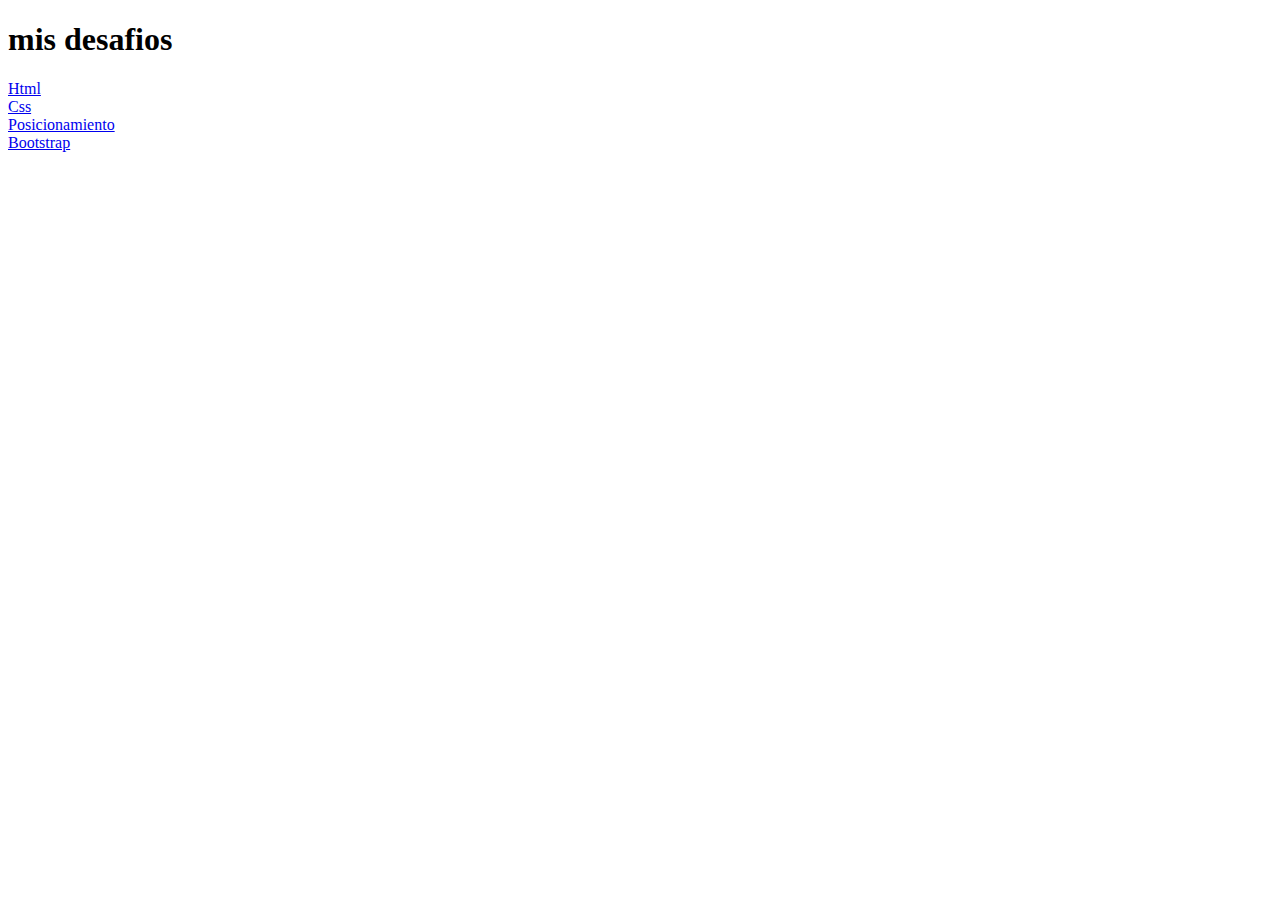
==== index.html @ ce5cd1ad "header" ====
<!DOCTYPE html>
<html lang="en">

<head>
    <meta charset="UTF-8">
    <meta http-equiv="X-UA-Compatible" content="IE=edge">
    <meta name="viewport" content="width=device-width, initial-scale=1.0">
    <link href="https://cdn.jsdelivr.net/npm/bootstrap@5.3.0-alpha1/dist/css/bootstrap.min.css" rel="stylesheet"
        integrity="sha384-GLhlTQ8iRABdZLl6O3oVMWSktQOp6b7In1Zl3/Jr59b6EGGoI1aFkw7cmDA6j6gD" crossorigin="anonymous">
    <script src="https://cdn.jsdelivr.net/npm/bootstrap@5.3.0-alpha1/dist/js/bootstrap.bundle.min.js"
        integrity="sha384-w76AqPfDkMBDXo30jS1Sgez6pr3x5MlQ1ZAGC+nuZB+EYdgRZgiwxhTBTkF7CXvN"
        crossorigin="anonymous"></script>
    <title>Document</title>
</head>

<body>
    <h1 class="bg-dark text-white text-center">mis desafios</h1>
    <div class="row">
        <div class="col-lg-6">
            <a href="./html/index.html">Html</a>
        </div>
        <div class="col-lg-6">
            <a href="./css/index.html">Css</a>
        </div>
        <div class="col-lg-6">
            <a href="./posicionamiento/index.html">Posicionamiento</a>
        </div>
        <div class="col-lg-6">
            <a href="./bootstrap/index.html">Bootstrap</a>
        </div>
    </div>

</body>

</html>
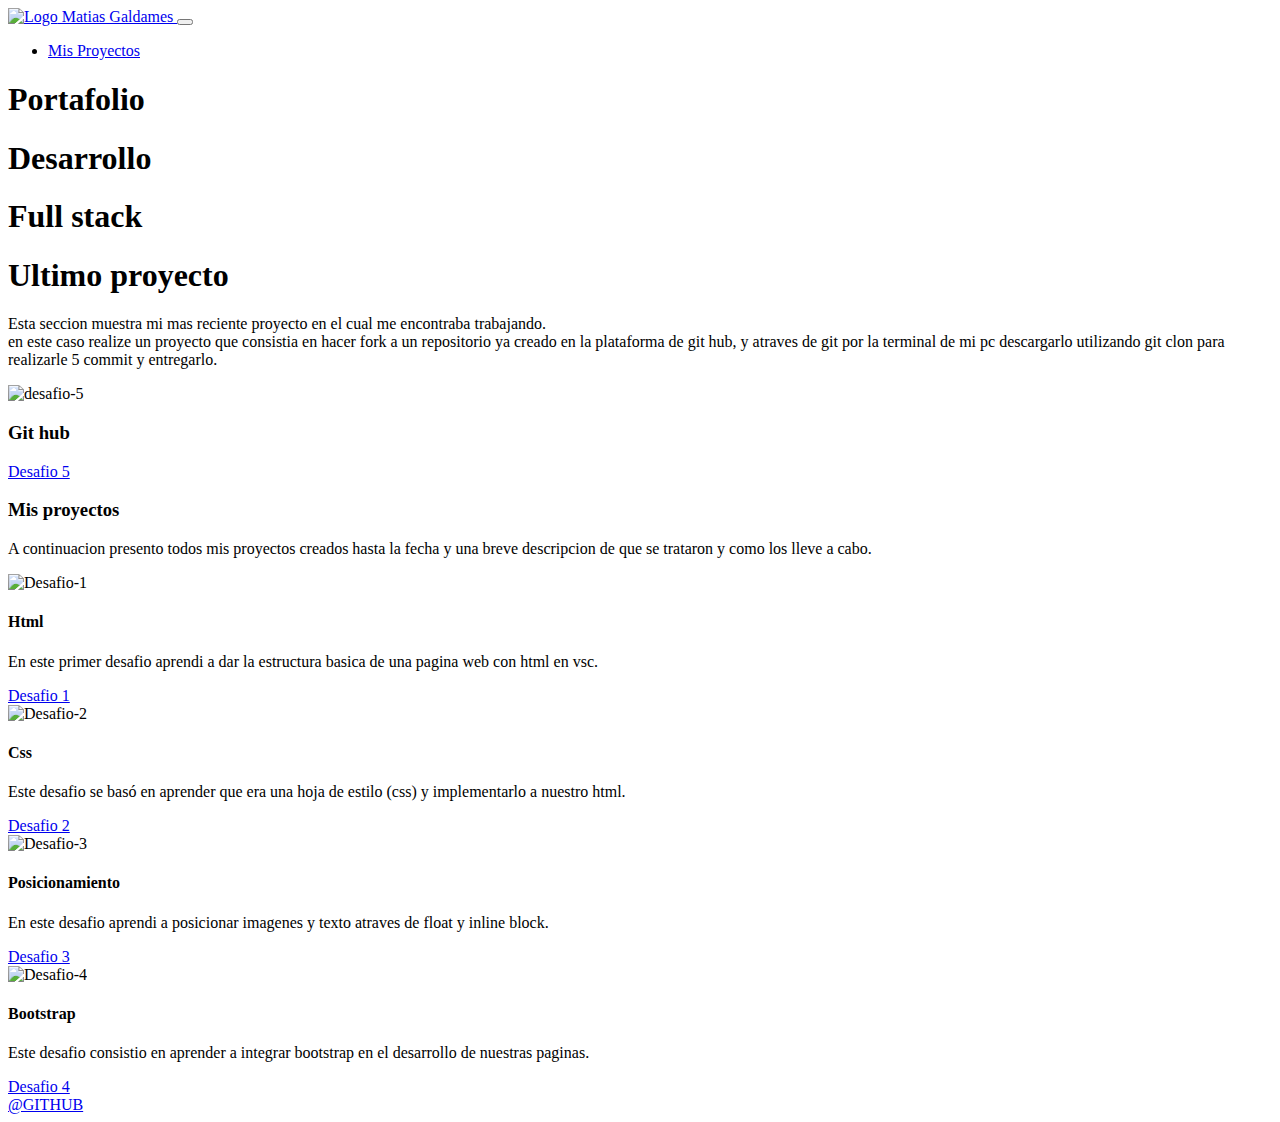
==== commit 3b05f67f: "arreglos ortografia" ====
--- a/index.html
+++ b/index.html
@@ -2,34 +2,125 @@
 <html lang="en">
 
 <head>
-    <meta charset="UTF-8">
-    <meta http-equiv="X-UA-Compatible" content="IE=edge">
-    <meta name="viewport" content="width=device-width, initial-scale=1.0">
-    <link href="https://cdn.jsdelivr.net/npm/bootstrap@5.3.0-alpha1/dist/css/bootstrap.min.css" rel="stylesheet"
-        integrity="sha384-GLhlTQ8iRABdZLl6O3oVMWSktQOp6b7In1Zl3/Jr59b6EGGoI1aFkw7cmDA6j6gD" crossorigin="anonymous">
-    <script src="https://cdn.jsdelivr.net/npm/bootstrap@5.3.0-alpha1/dist/js/bootstrap.bundle.min.js"
-        integrity="sha384-w76AqPfDkMBDXo30jS1Sgez6pr3x5MlQ1ZAGC+nuZB+EYdgRZgiwxhTBTkF7CXvN"
-        crossorigin="anonymous"></script>
-    <title>Document</title>
+  <meta charset="UTF-8">
+  <meta http-equiv="X-UA-Compatible" content="IE=edge">
+  <meta name="viewport" content="width=device-width, initial-scale=1.0">
+  <link href="https://cdn.jsdelivr.net/npm/bootstrap@5.3.0-alpha1/dist/css/bootstrap.min.css" rel="stylesheet"
+    integrity="sha384-GLhlTQ8iRABdZLl6O3oVMWSktQOp6b7In1Zl3/Jr59b6EGGoI1aFkw7cmDA6j6gD" crossorigin="anonymous">
+  <link rel="stylesheet" href="assets/css/style.css">
+  <link href="https://fonts.googleapis.com/css2?family=Roboto:wght@500&family=Unbounded&display=swap" rel="stylesheet">
+  <link rel="icon" type="image/jpg" href="assets/imgs/logo_size.jpg">
+  <title>Portafolio - Exyr0</title>
 </head>
 
 <body>
-    <h1 class="bg-dark text-white text-center">mis desafios</h1>
-    <div class="row">
-        <div class="col-lg-6">
-            <a href="./html/index.html">Html</a>
-        </div>
-        <div class="col-lg-6">
-            <a href="./css/index.html">Css</a>
-        </div>
-        <div class="col-lg-6">
-            <a href="./posicionamiento/index.html">Posicionamiento</a>
-        </div>
-        <div class="col-lg-6">
-            <a href="./bootstrap/index.html">Bootstrap</a>
-        </div>
+  <nav class="navbar bg-dark fixed-top navbar-expand-lg p-3">
+    <div class="container-fluid">
+      <a class="navbar-brand text-white" href="#">
+        <img src="assets/imgs/logo.jpg" alt="Logo" width="34" height="28" class="d-inline-block align-text-top">
+        Matias Galdames
+      </a>
+      <button class="navbar-toggler bg-info-subtle" type="button" data-bs-toggle="collapse" data-bs-target="#navbarNav"
+        aria-controls="navbarNav" aria-expanded="false" aria-label="Toggle navigation">
+        <span class="navbar-toggler-icon"></span>
+      </button>
+      <div class="collapse navbar-collapse" id="navbarNav">
+        <ul class="navbar-nav">
+          <li class="nav-item">
+            <a class="nav-link text-info" href="#mis-trabajos">Mis Proyectos</a>
+        </ul>
+      </div>
+    </div>
+  </nav>
+  <header id="imagen-principal" class="text-light py-5 mt-5">
+    <div class="container">
+      <div class="col ps-5 pt-4">
+        <h1 class="display-2 opacity-75">Portafolio</h1>
+        <h1 class="display-2 opacity-75 ps-3 ms-3">Desarrollo</h1>
+        <h1 class="display-2 opacity-75 ps-5 ms-4">Full stack</h1>
+      </div>
     </div>
 
-</body>
+  </header>
+  <section class="container-fluid bg-body">
+    <div class="row pt-5 pb-4 m-5">
+      <div class="col-lg-6 py-5 text-center" id="seccion-proyecto">
+        <h1 class="pt-5">Ultimo proyecto</h1>
+        <p class="pt-2">Esta seccion muestra mi mas reciente proyecto en el cual me encontraba trabajando. <br> en este
+          caso
+          realize un
+          proyecto que consistia en hacer fork a un repositorio ya creado en la plataforma de git hub, y atraves de git
+          por la terminal de mi pc descargarlo utilizando git clon para realizarle 5 commit y entregarlo.</p>
+      </div>
+      <div class="col-lg-6">
+        <div class="card text-center border-dark">
+          <img src="assets/imgs/desafio-5.jpg" class="card-img-top" alt="desafio-5">
+          <div class="card-body">
+            <h3 class="card-title fw-bold">Git hub</h3>
+            <a href="#" target="_blank" class="btn btn-danger my-2">Desafio 5</a>
+          </div>
+        </div>
+      </div>
+    </div>
+  </section>
+  <section id="mis-trabajos" class="text-center bg-dark text-white py-3 my-2">
+    <h3 class="pt-2">Mis proyectos</h3>
+    <p>A continuacion presento todos mis proyectos creados hasta la fecha y una breve descripcion de que se trataron y
+      como los lleve a cabo.</p>
+  </section>
+  <main class="container-fluid">
+    <div class="row my-5 p-2">
+      <div class="col-lg-3 col-6 pt-2">
+        <div class="card border-info">
+          <img src="assets/imgs/HTML.jpg" class="card-img-top" alt="Desafio-1">
+          <div class="card-body">
+            <h4 class="card-title fw-bold">Html</h4>
+            <p class="card-text">En este primer desafio aprendi a dar la estructura basica de una pagina web con html en
+              vsc.</p>
+            <a href="html/index.html" target="_blank" class="btn btn-info">Desafio 1</a>
+          </div>
+        </div>
+      </div>
+      <div class="col-lg-3 col-6 pt-2">
+        <div class="card border-info ">
+          <img src="assets/imgs/css-.jpg" class="card-img-top" alt="Desafio-2">
+          <div class="card-body">
+            <h4 class="card-title fw-bold">Css</h4>
+            <p class="card-text">Este desafio se basó en aprender que era una hoja de estilo (css) y implementarlo a
+              nuestro html.</p>
+            <a href="css/index.html" target="_blank" class="btn btn-info">Desafio 2</a>
+          </div>
+        </div>
+      </div>
+      <div class="col-lg-3 col-6 pt-2">
+        <div class="card border-info">
+          <img src="assets/imgs/posicionamiento-1.jpg" class="card-img-top" alt="Desafio-3">
+          <div class="card-body">
+            <h4 class="card-title fw-bold">Posicionamiento</h4>
+            <p class="card-text">En este desafio aprendi a posicionar imagenes y texto atraves de float y inline block.
+            </p>
+            <a href="desafio 3/index.html" target="_blank" class="btn btn-info">Desafio 3</a>
+          </div>
+        </div>
+      </div>
+      <div class="col-lg-3 col-6 pt-2">
+        <div class="card border-info">
+          <img src="assets/imgs/bootstrap-social-share.png" class="card-img-top" alt="Desafio-4">
+          <div class="card-body">
+            <h4 class="card-title fw-bold">Bootstrap</h4>
+            <p class="card-text">Este desafio consistio en aprender a integrar bootstrap en el desarrollo de nuestras
+              paginas.</p>
+            <a href="bootstrap/index.html" target="_blank" class="btn btn-info">Desafio 4</a>
+          </div>
+        </div>
+      </div>
+    </div>
+  </main>
+  <footer class="bg-dark text-center p-2">
+    <a class="text-white text" href="https://github.com/exyr0" target="_blank">@GITHUB</a>
+  </footer>
+  <script src="https://cdn.jsdelivr.net/npm/bootstrap@5.3.0-alpha1/dist/js/bootstrap.bundle.min.js"
+    integrity="sha384-w76AqPfDkMBDXo30jS1Sgez6pr3x5MlQ1ZAGC+nuZB+EYdgRZgiwxhTBTkF7CXvN"
+    crossorigin="anonymous"></script>
 
 </html>